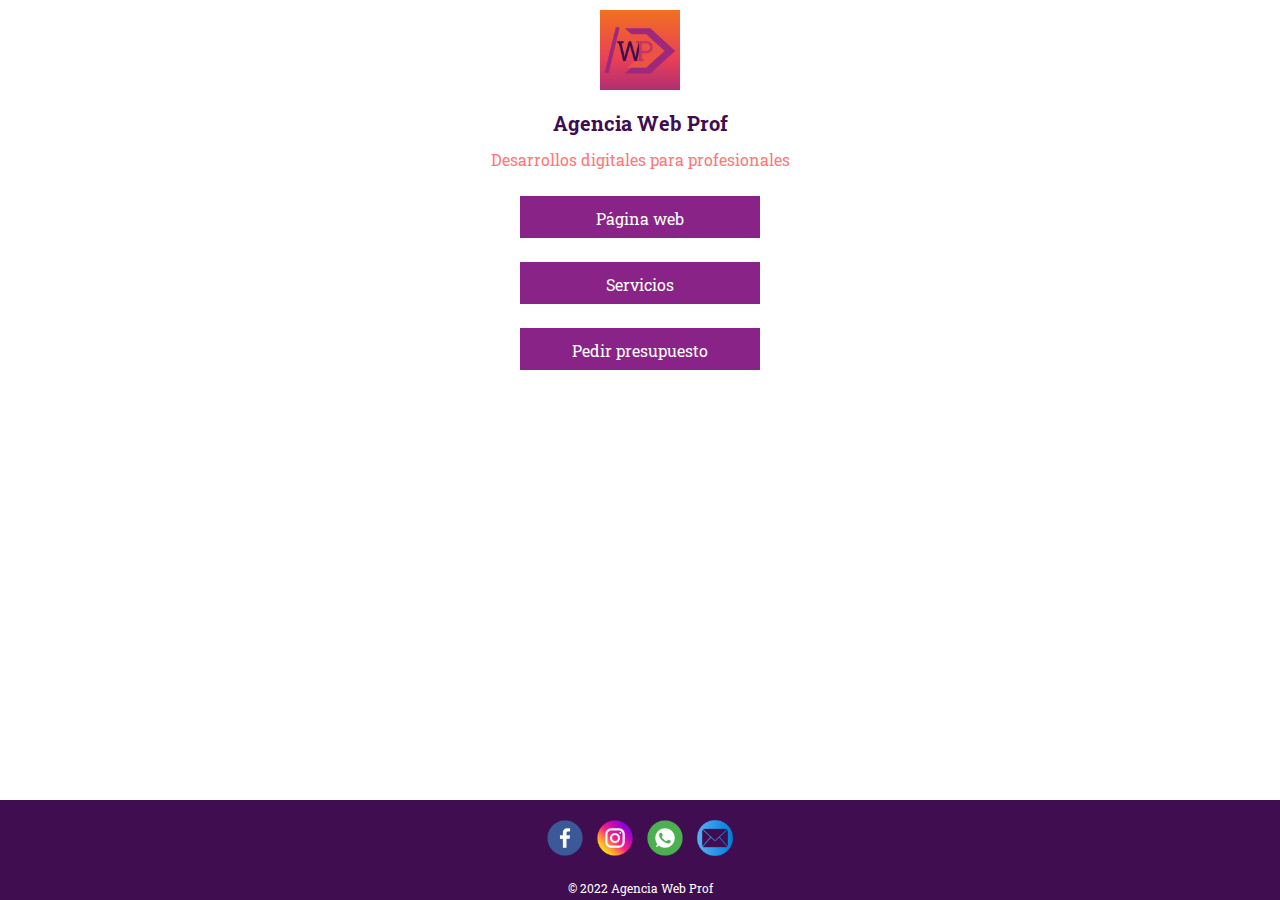
==== index.html @ b95ea1a7 "codigo de html y css" ====
<!DOCTYPE html>
<html lang="en">
<head>
    <meta charset="UTF-8">
    <meta http-equiv="X-UA-Compatible" content="IE=edge">
    <meta name="viewport" content="width=device-width, initial-scale=1.0">
  <!-- Primary Meta Tags -->
<title>Links Agencia Web Prof</title>
<meta name="title" content="Agencia Web Prof ">
<meta name="description" content="Desarrollos digitales para Profesionales.
Somos un equipo de desarrolladores web apasionados por las herramientas digitales. Creamos tu sitio web y redes sociales para que tu marca personal o de tu institución tenga presencia en internet.">
<meta name="robots" content="index, follow" />
    <meta name="googlebot" content="index, follow" />
    <meta name="googlebot-news" content="index, follow" />

    <link rel="shortcut icon" href="images/WP-logo.png" type="image/x-icon">
    <link rel="stylesheet" href="style/style.css">
    <link rel="preconnect" href="https://fonts.googleapis.com">
<link rel="preconnect" href="https://fonts.gstatic.com" crossorigin>
<link href="https://fonts.googleapis.com/css2?family=Roboto+Slab:wght@100;400;700&display=swap" rel="stylesheet">
</head>
<body>
    
    <section class="section-links">
        <div class="container-img-perfil">
            <img src="images/WP-logo.png" alt="">
            <h1>Agencia Web Prof</h1>
            <h2>Desarrollos digitales para profesionales</h2>
        </div>
        <div class="container-links">
            <a href="https://agenciawebprof-1330c.web.app/" class="fav-btn">Página web</a>
            <a href="#" class="fav-btn">Servicios</a>
            <a href="#" class="fav-btn">Pedir presupuesto</a>
          
        </div>
    </section>
    <footer>
        <div class="footer-container">
            <a href="https://www.facebook.com/Agencia-Web-Prof-107950145409846" target="_blank"><img src="images/logo-face.png" alt="Facebook" class="footer-img-redes"></a>
            <a href="https://www.instagram.com/agencia.web.prof/" target="_blank"><img src="images/logo-insta.png" alt="Instagram" class="footer-img-redes"></a>
            <a href="https://walink.co/66dfc9" target="_blank"><img src="images/logo-whatsapp.png" alt="Whatsapp" class="footer-img-redes"></a>
            <a href="mailto:agenciawebprof@gmail.com" target="_blank"><img src="images/logo-mail.png" alt="Correo electrónico" class="footer-img-redes"></a>
        </div>
       <div class="footer-copy">&copy; 2022 Agencia Web Prof</div>
    </footer>
</body>
</html>
---- style/style.css ----
body {
    box-sizing: border-box;
    margin: 0 auto;
    font-family: 'Roboto Slab', serif;
     -webkit-font-smoothing: antialiased;
}
.container-img-perfil {
    width: 100%;
    display: flex;
    flex-direction: column;
    align-items: center;
}

.container-img-perfil img {
    width: 80px;
    margin-top: 10px;
}
.container-img-perfil h1 {
    color: #400D51;
    font-size: 20px;
    margin-top: 20px;
}
.container-img-perfil h2 {
    color:#FF7777 ;
    font-size: 16px;
    font-weight: 400;
    margin-top: 0;
}
.section-links {
    width: 100%;
    height: calc(100vh - 100px);
}
.container-links {
    display: flex;
    flex-direction: column;
    align-items: center;
}
.fav-btn {
    background-color: #8A2387;
width: 240px;
height: 30px;
font-size: 16px;
color: #fff;
    border: none;
    text-decoration: none;
    padding-top: 12px;
    text-align: center;
    margin: 12px;
}
.fav-btn:hover {
    background: #400D51;
    border: 1px solid ;
    transition: 0.5s;
}
footer {
    width: 100%;
    height: 100px;
    display: flex;
    flex-direction: column;
    align-items: center;
    background-color: #400D51;
}
.footer-container {
    width: 100%;
    height: 80px;
    display: flex;
    justify-content: center;
    gap: 10px;
    align-items: center;
}
.footer-img-redes {
    width: 40px;
}
.footer-copy {
    color: #fff;
    font-size: 12px;
}
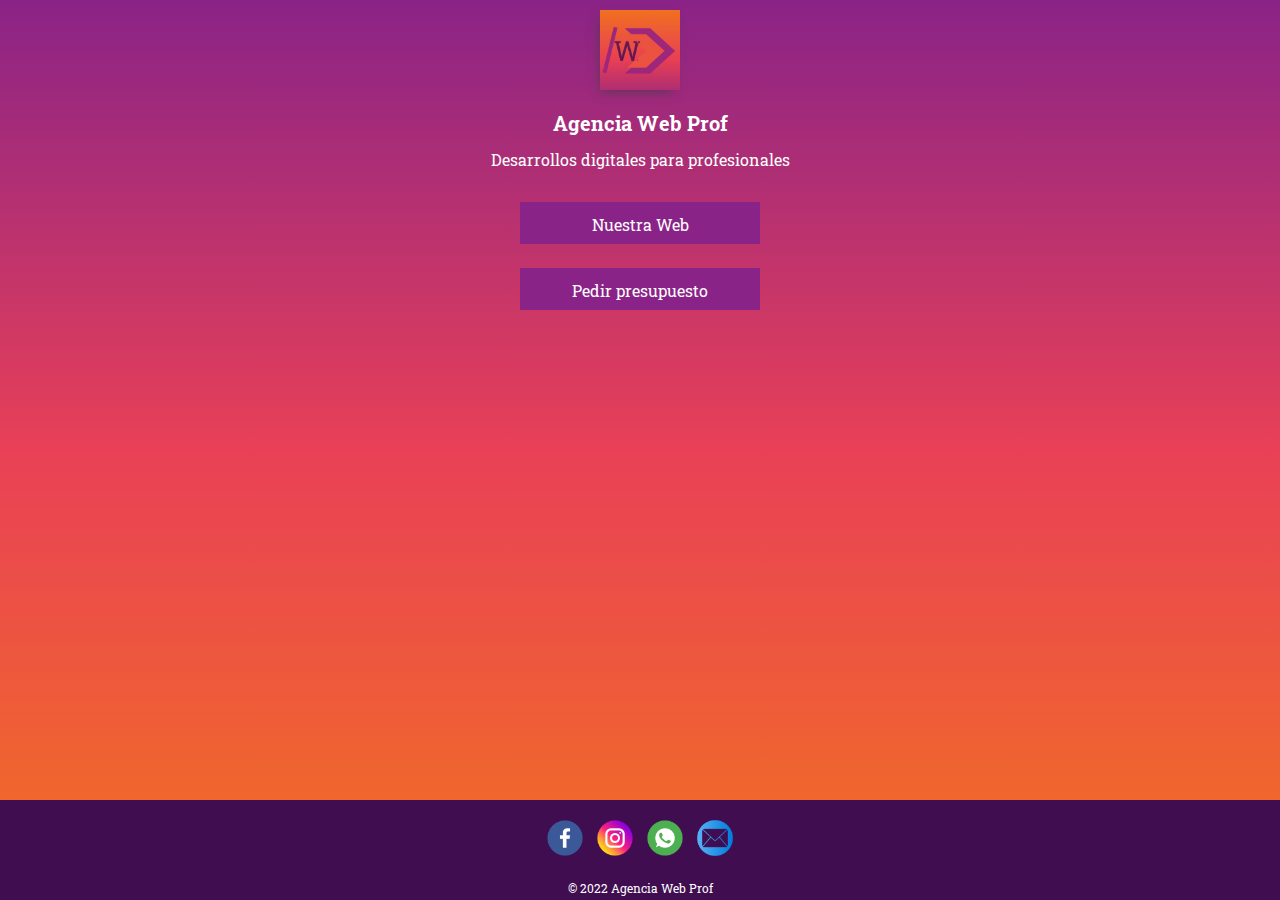
==== commit 4d34a948: "cambios en css" ====
--- a/index.html
+++ b/index.html
@@ -23,15 +23,13 @@
     
     <section class="section-links">
         <div class="container-img-perfil">
-            <img src="images/WP-logo.png" alt="">
+            <img src="images/WP.gif" alt="">
             <h1>Agencia Web Prof</h1>
             <h2>Desarrollos digitales para profesionales</h2>
         </div>
         <div class="container-links">
-            <a href="https://agenciawebprof-1330c.web.app/" class="fav-btn">Página web</a>
-            <a href="#" class="fav-btn">Servicios</a>
-            <a href="#" class="fav-btn">Pedir presupuesto</a>
-          
+            <a href="https://agenciawebprof-1330c.web.app/" class="fav-btn">Nuestra Web</a>
+            <a href="https://walink.co/66dfc9" class="fav-btn">Pedir presupuesto</a>
         </div>
     </section>
     <footer>
--- a/style/style.css
+++ b/style/style.css
@@ -3,7 +3,12 @@
     margin: 0 auto;
     font-family: 'Roboto Slab', serif;
      -webkit-font-smoothing: antialiased;
+     background: #8A2387;  /* fallback for old browsers */
+background: -webkit-linear-gradient(to top, #F27121, #E94057, #8A2387);  /* Chrome 10-25, Safari 5.1-6 */
+background: linear-gradient(to top, #F27121, #E94057, #8A2387); /* W3C, IE 10+/ Edge, Firefox 16+, Chrome 26+, Opera 12+, Safari 7+ */
+
 }
+
 .container-img-perfil {
     width: 100%;
     display: flex;
@@ -14,17 +19,22 @@
 .container-img-perfil img {
     width: 80px;
     margin-top: 10px;
+    box-shadow: -3px 5px 11px -4px rgba(64,61,61,0.75);
+-webkit-box-shadow: -3px 5px 11px -4px rgba(64,61,61,0.75);
+-moz-box-shadow: -3px 5px 11px -4px rgba(64,61,61,0.75);
+
 }
 .container-img-perfil h1 {
-    color: #400D51;
+    color: #fff;
     font-size: 20px;
     margin-top: 20px;
 }
 .container-img-perfil h2 {
-    color:#FF7777 ;
+    color:#fff ;
     font-size: 16px;
     font-weight: 400;
     margin-top: 0;
+    margin-bottom: 20px;
 }
 .section-links {
     width: 100%;
